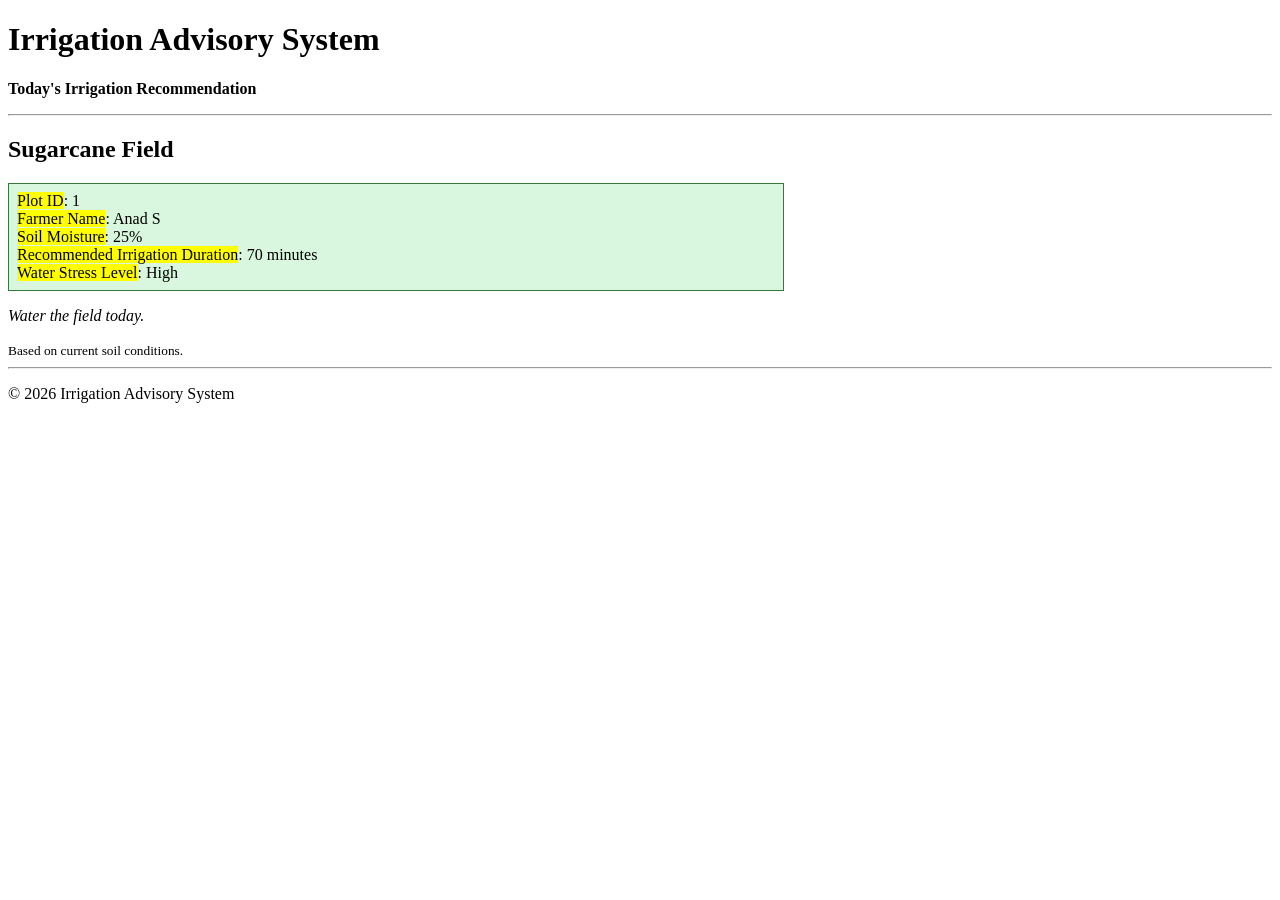
==== advisory.html @ dc3223da "Initial case study website" ====
<!DOCTYPE html>
<html lang="en">
<head>
    <meta charset="UTF-8">
    <meta name="viewport" content="width=device-width, initial-scale=1.0">
    <title>Irrigation Advisory</title>
</head>

<body >
    <header>
        <h1>Irrigation Advisory System</h1>
        <p><strong>Today's Irrigation Recommendation</strong></p>
    </header>

    <hr>

    <section>
        <h2>Sugarcane Field</h2>

        <p style="border:1px solid #357a38; background-color:#d8f7de; width:60%; padding:8px;">
            <mark>Plot ID</mark>: 1<br>
            <mark>Farmer Name</mark>: Anad S<br>
            <mark>Soil Moisture</mark>: 25%<br>
            <mark>Recommended Irrigation Duration</mark>: 70 minutes<br>
            <mark>Water Stress Level</mark>: High
        </p>

        <p><em>Water the field today.</em></p>

        <small>Based on current soil conditions.</small>
    </section>

    <hr>

    <footer>
        <p>&copy; 2026 Irrigation Advisory System</p>
    </footer>

</body>
</html>
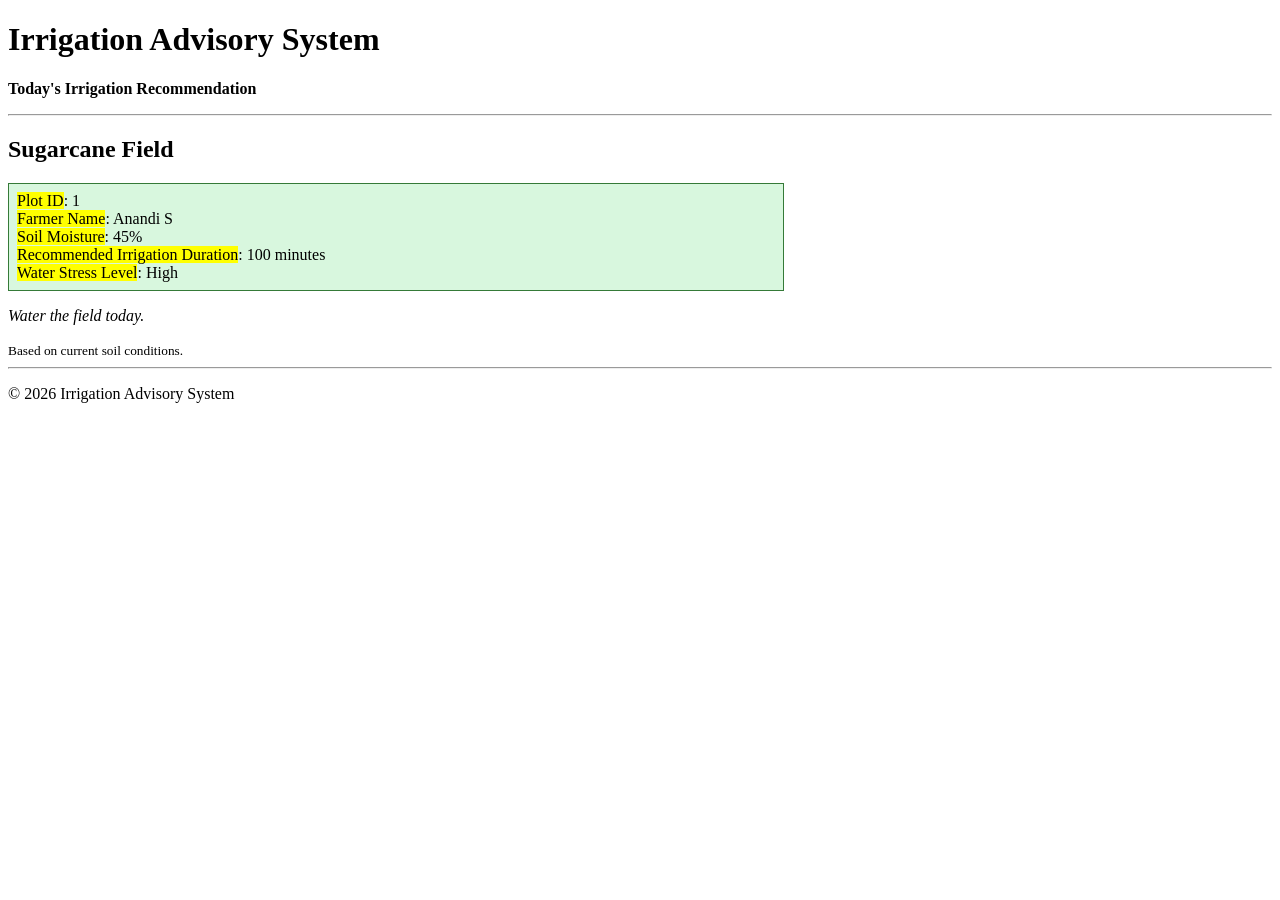
==== commit 983686cf: "Updated website content" ====
--- a/advisory.html
+++ b/advisory.html
@@ -19,9 +19,9 @@
 
         <p style="border:1px solid #357a38; background-color:#d8f7de; width:60%; padding:8px;">
             <mark>Plot ID</mark>: 1<br>
-            <mark>Farmer Name</mark>: Anad S<br>
-            <mark>Soil Moisture</mark>: 25%<br>
-            <mark>Recommended Irrigation Duration</mark>: 70 minutes<br>
+            <mark>Farmer Name</mark>: Anandi S<br>
+            <mark>Soil Moisture</mark>: 45%<br>
+            <mark>Recommended Irrigation Duration</mark>: 100 minutes<br>
             <mark>Water Stress Level</mark>: High
         </p>
 
